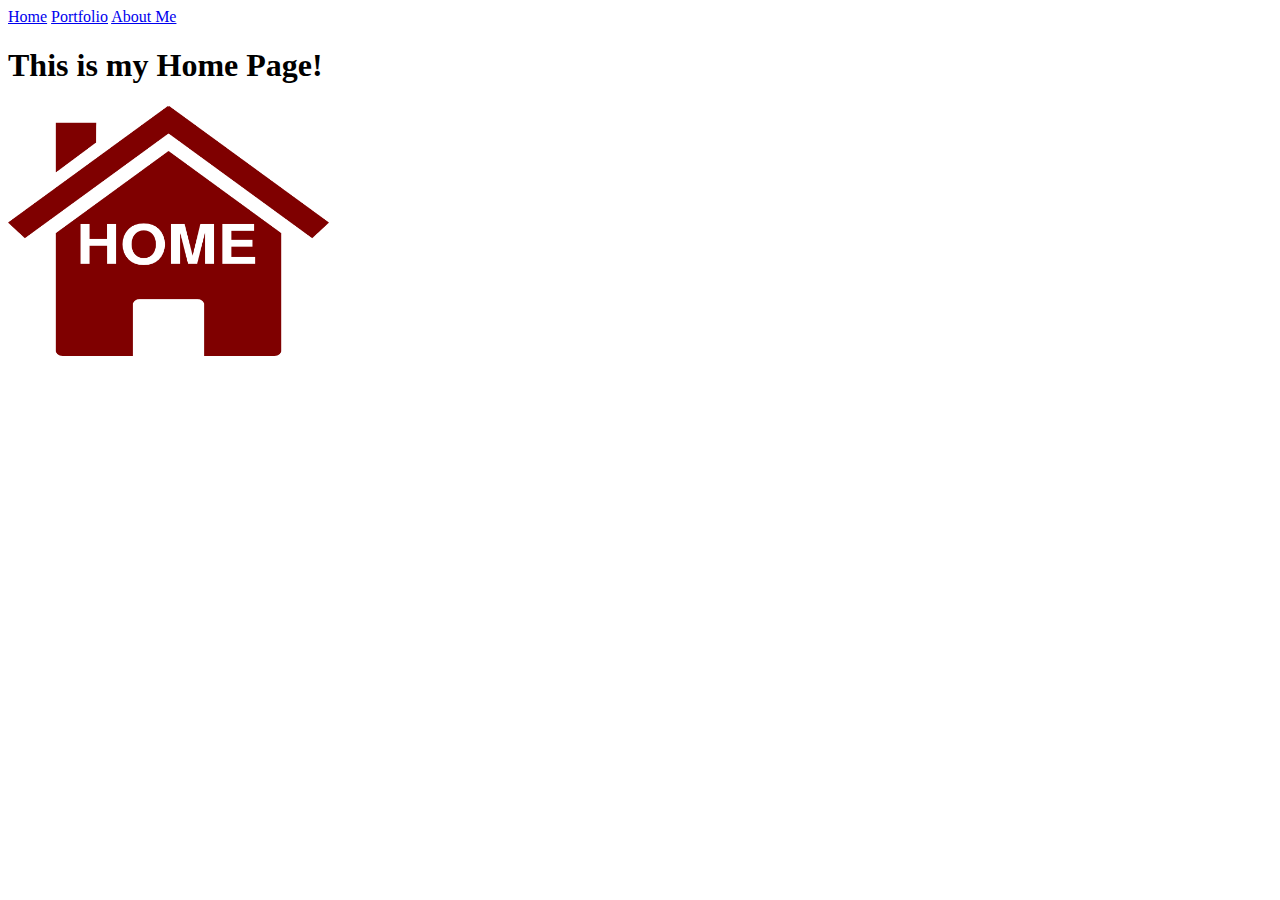
==== index.html @ 0a6f49e8 "Initial upload" ====
<!doctype html>
<html lang="en">
<head>
<meta charset="utf-8">
<title>Home</title>
</head>
<body>
<a href="index.html">Home</a>
<a href="portfolio.html">Portfolio</a>
<a href="aboutme.html">About Me</a>
<h1>This is my Home Page!</h1>
<img src="images/Red Home.png" height="250">
</body>
</html>
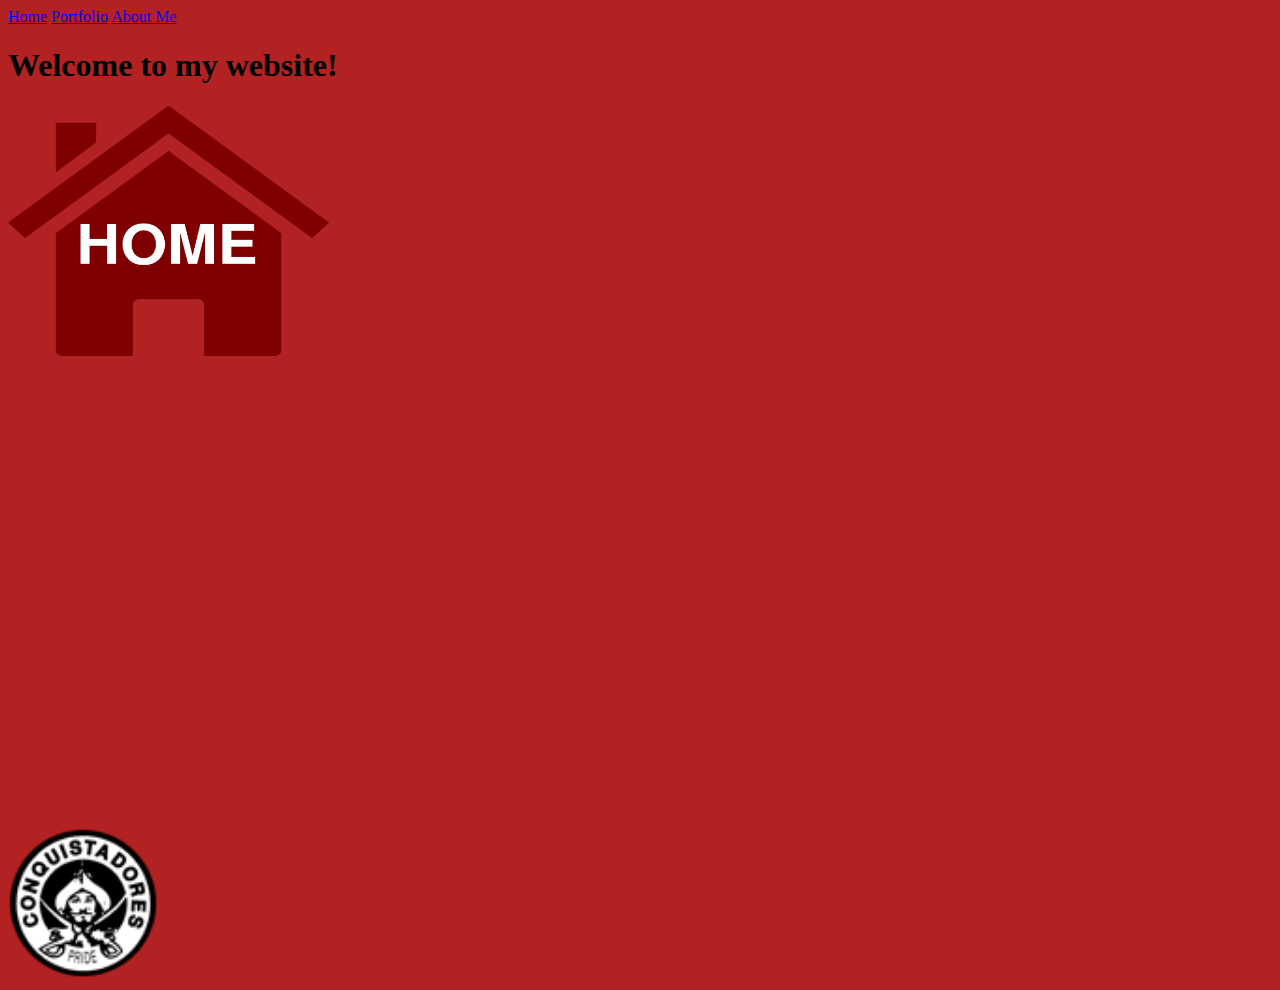
==== commit 3a4c7767: "Added Image Artist (Manipulation), CSS,etc." ====
--- a/index.html
+++ b/index.html
@@ -8,7 +8,39 @@
 <a href="index.html">Home</a>
 <a href="portfolio.html">Portfolio</a>
 <a href="aboutme.html">About Me</a>
-<h1>This is my Home Page!</h1>
+<h1>Welcome to my website!</h1>
 <img src="images/Red Home.png" height="250">
+<body style="background-color:FireBrick;">
+<br>
+<br>
+<br>
+<br>
+<br>
+<br>
+<br>
+<br>
+<br>
+<br>
+<br>
+<br>
+<br>
+<br>
+<br>
+<br>
+<br>
+<br>
+<br>
+<br>
+<br>
+<br>
+<br>
+<br>
+<br>
+<br>
+<br>
+<a target="_blank" href="https://www.chino.k12.ca.us/donlugo">
+<img src="images/Don Lugo Logo.png" height="150">
+</a>
+
 </body>
 </html>